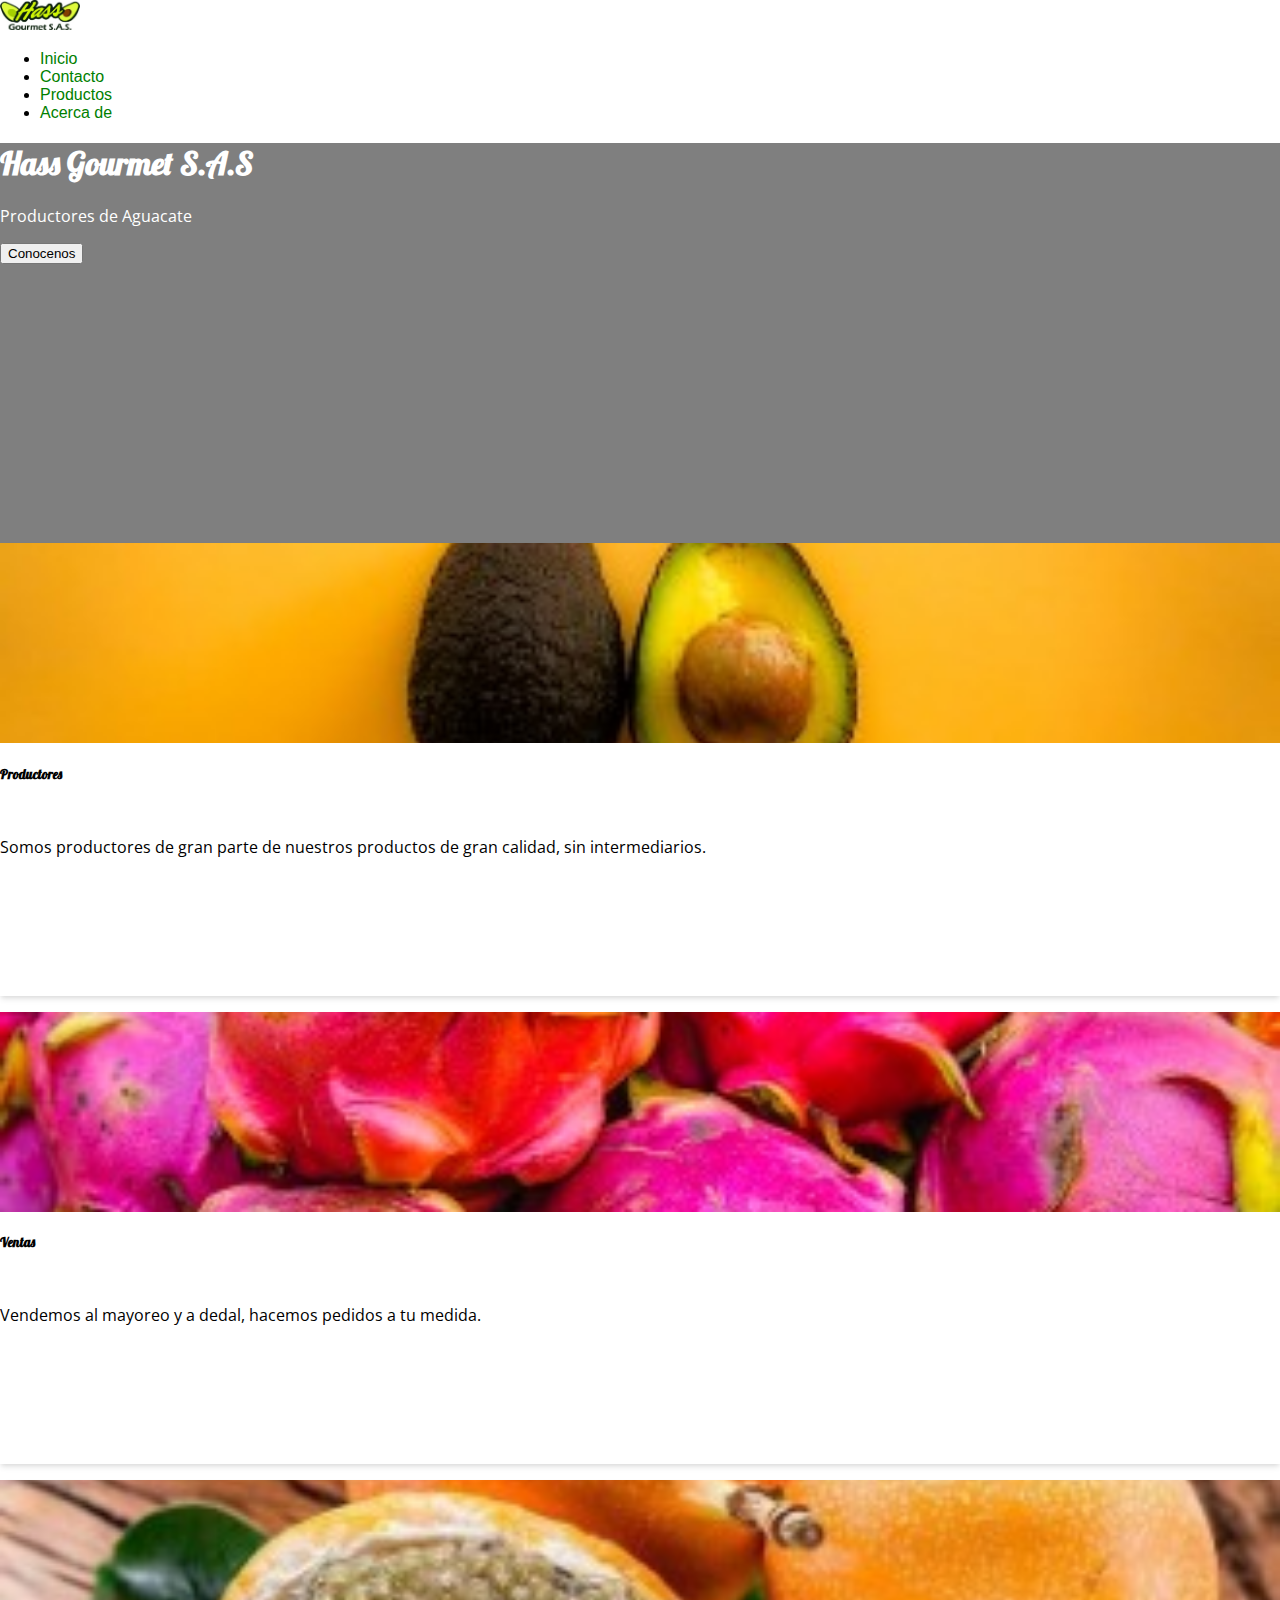
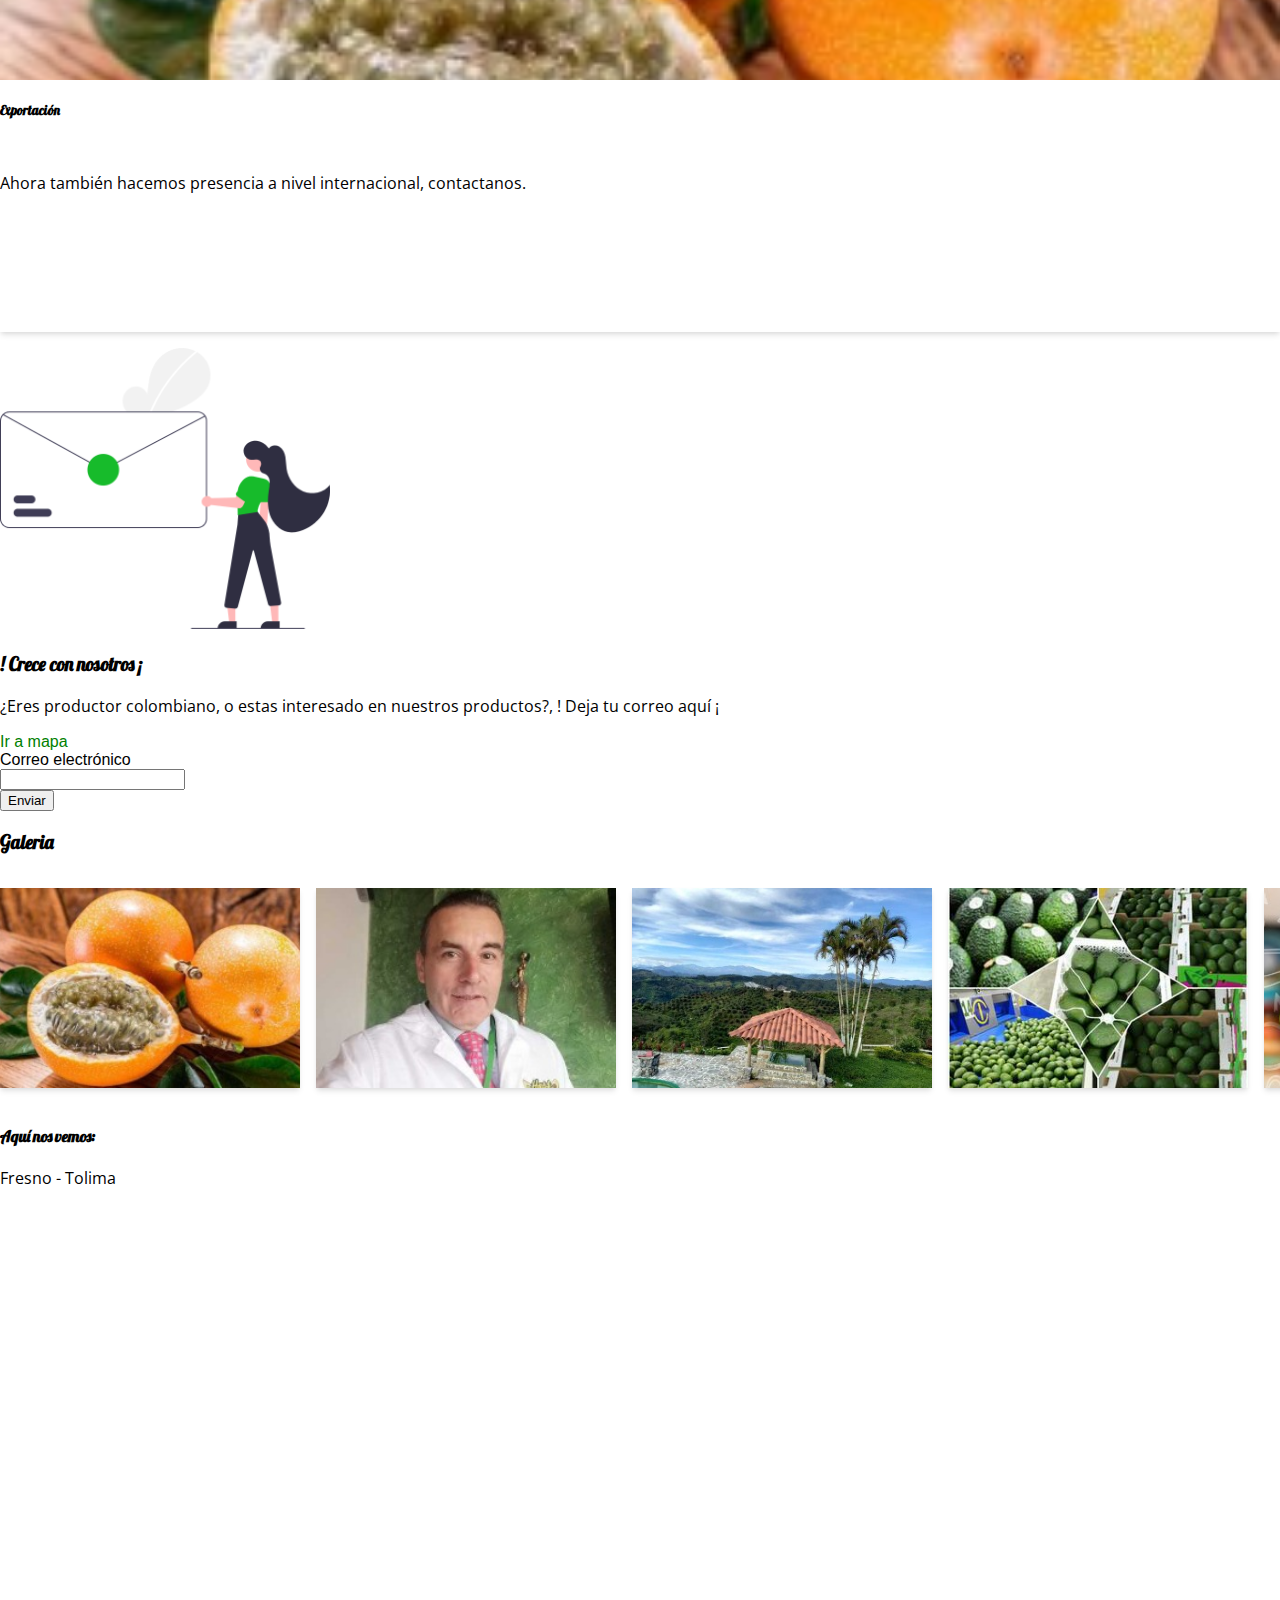
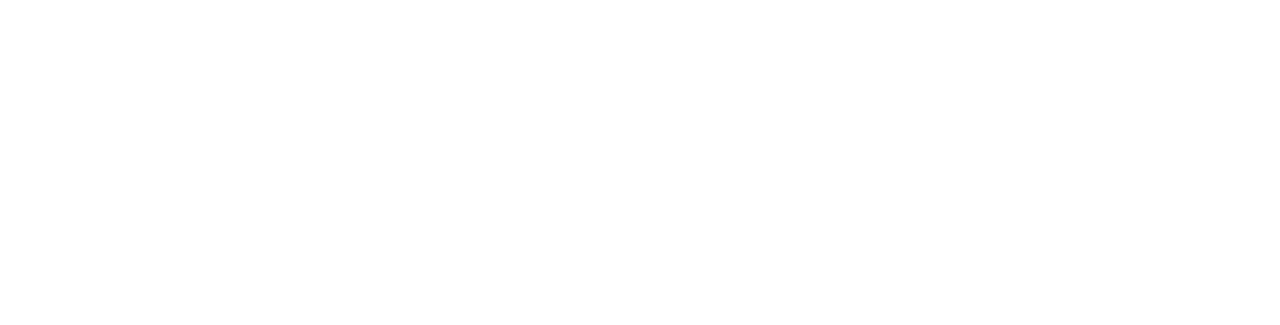
==== index.html @ 5925d5b2 "creo el proyecto" ====
<!DOCTYPE html>
<html lang="en">

<head>
  <meta charset="utf-8" />
  <meta http-equiv="X-UA-Compatible" content="IE=edge" />
  <meta name="viewport" content="width=device-width, initial-scale=1" />
  <link rel="shortcut icon"
    href="img/icono_aguacate.png" />
  <link href="https://cdn.jsdelivr.net/npm/bootstrap@5.0.0-beta1/dist/css/bootstrap.min.css" rel="stylesheet"
    integrity="sha384-giJF6kkoqNQ00vy+HMDP7azOuL0xtbfIcaT9wjKHr8RbDVddVHyTfAAsrekwKmP1" crossorigin="anonymous" />
  <link rel="stylesheet" href="css/style.css" />
  <link rel="preconnect" href="https://fonts.gstatic.com" />
  <link rel="preconnect" href="https://fonts.gstatic.com" />
  <link rel="preconnect" href="https://fonts.gstatic.com" />
  <link
    href="https://fonts.googleapis.com/css2?family=Libre+Baskerville:ital,wght@0,400;0,700;1,400&family=Lobster&family=Open+Sans&family=Source+Sans+Pro:ital,wght@0,200;0,300;0,400;0,600;1,200;1,300;1,400&display=swap"
    rel="stylesheet" />
  <title>HassGourmet</title>
</head>

<body>
  <header>
    <nav class="navbar navbar-expand-lg navbar-light bg-light">
      <a class="navbar-brand" href="#">
        <img
          src="img/logo_fondo_blanco.jpg"
          alt="" width="80" height="30" />
      </a>
      <ul class="nav">
        <li class="nav-item">
          <a class="nav-link active" aria-current="page" href="index.html">Inicio</a>
        </li>
        <li class="nav-item">
          <a class="nav-link" href="#">Contacto</a>
        </li>
        <li class="nav-item">
          <a class="nav-link" href="login.html">Productos</a>
        </li>
        <li class="nav-item">
          <a class="nav-link" href="acercade.html">Acerca de</a>
        </li>
      </ul>
    </nav>
    <div class="cover d-flex justify-content-center align-items-center flex-column">
      <h1>
        Hass Gourmet S.A.S
      </h1>
      <p>
        Productores de Aguacate
      </p>
      <button type="button" class="btn btn-success">
        Conocenos
      </button>
    </div>
  </header>
  <section>
    <div class="container mt-5 mb-5">
      <div class="row justify-content-center">
        <div class="col-12 cold-sm-6 col-md-4 col-lg-4 mt-2">
          <div class="card">
            <div class="cover cover-small" title="aguacate abierto a la mitad en fondo amarillo"
              style="background-image:url(img/aguacates_fondo_amarillo.jpg)">
            </div>
            <div class="card-body">
              <h5 class="card-title">Productores</h5>
              <p class="card-text">
                Somos productores de gran parte de nuestros productos de gran calidad, sin intermediarios.
              </p>

            </div>
          </div>
        </div>
        <div class="col-12 cold-sm-6 col-md-4 col-lg-4 mt-2">
          <div class="card">
            <div class="cover cover-small" title="pitahayas rosadas apiladas"
              style="background-image:url(img/pitahaya_roja.jpg)">
            </div>

            <div class="card-body">
              <h5 class="card-title">Ventas</h5>
              <p class="card-text">
                Vendemos al mayoreo y a dedal, hacemos pedidos a tu medida.
              </p>

            </div>
          </div>
        </div>
        <div class="col-12 cold-sm-6 col-md-4 col-lg-4 mt-2">
          <div class="card">
            <div class="cover cover-small" title="granadillas sobre mesa de madera"
              style="background-image:url(img/foto_granadillas.jpg)">
            </div>
            <div class="card-body">
              <h5 class="card-title">Exportación</h5>
              <p class="card-text">
                Ahora también hacemos presencia a nivel internacional, contactanos.
              </p>

            </div>
          </div>
        </div>
      </div>
    </div>
  </section>
  <section>
    <div class="container mt-5 mb-5">
      <div class="row">
        <div class="col-12 col-sm-6 col-lg-5" id="email-img">
          <img class="img-fluid rounded"
            src="img/icono_correo.png"
            alt="figura de un sobre" />
        </div>
        <div class="col-12 col-sm-6">
          <h3>
            ! Crece con nosotros ¡
          </h3>
          <p>
            ¿Eres productor colombiano, o estas interesado en nuestros
            productos?, ! Deja tu correo aquí ¡
          </p>
          <a class="fw-bold" href="#mapa">Ir a mapa</a>
        </div>
      </div>
      <form action="">
        <label for="email">Correo electrónico</label>
        <div class="d-flex">
          <div class="flex-fill mr-2">
            <input class="form-control" type="email" id="email" />
          </div>
          <button type="submit" class="btn btn-primary color-red">
            Enviar
          </button>
        </div>
      </form>
    </div>
  </section>
  <section>
    <!--TIRA DE PRODUCTOS-->
    <div class="container mt-5 mb-5" id="productos">
      <h3 class="justify-content-center">Galeria</h3>
      <div class="product-stripe">
        <div class="stripe-container">
          <div class="card">
            <div class="cover cover-small" title="granadillas sobre mesa de madera"
              style="background-image:url(img/foto_granadillas.jpg)">
            </div>
          </div>
          <div class="card">
            <div class="cover cover-small" title="granadillas sobre mesa de madera"
              style="background-image:url(img/foto_miguel_alarcon.jpg)">
            </div>
          </div>
          <div class="card">
            <div class="cover cover-small" title="granadillas sobre mesa de madera"
              style="background-image:url(img/fotos_finca.jpg)">
            </div>
          </div>
          <div class="card">
            <div class="cover cover-small" title="granadillas sobre mesa de madera"
              style="background-image:url(img/fotos_productos.jpg)">
            </div>
          </div>
          <div class="card">
            <div class="cover cover-small" title="granadillas sobre mesa de madera"
              style="background-image:url(img/helado_aguacate.jpg)">
            </div>
          </div>
          <div class="card">
            <div class="cover cover-small" title="granadillas sobre mesa de madera"
              style="background-image:url(img/foto_miguel_alarcon.jpg)">
            </div>
          </div>
          <div class="card">
            <div class="cover cover-small" title="granadillas sobre mesa de madera"
              style="background-image:url(img/foto_miguel_viajando.jpg)">
            </div>
          </div>
          <div class="card">
            <div class="cover cover-small" title="granadillas sobre mesa de madera"
              style="background-image:url(img/personas_en_finca.jpg)">
            </div>
          </div>
          <div class="card">
            <div class="cover cover-small" title="granadillas sobre mesa de madera"
              style="background-image:url(img/fotos_finca.jpg)">
            </div>
          </div>
        </div>
      </div>
    </div>
  </section>
  <section>
    <div class="container mt-5 mb-5 text-center" id="mapa">
      <h4>Aquí nos vemos:</h4>
      <p>
        Fresno - Tolima
      </p>
      <div class="responsive-iframe">
        <iframe
          src="https://www.google.com/maps/embed?pb=!1m18!1m12!1m3!1d619.6321905099321!2d-75.06389524590672!3d5.176777895631312!2m3!1f292.8750000000006!2f29.981525219982768!3f0!3m2!1i1024!2i768!4f35!3m3!1m2!1s0x8e4749c432263b7b%3A0x74807f0297633ee5!2shass%20gourmet!5e1!3m2!1ses-419!2sco!4v1608690269415!5m2!1ses-419!2sco"
          width="600" height="450" frameborder="0" style="border:0;" allowfullscreen="" aria-hidden="false"
          tabindex="0"></iframe>

      </div>
    </div>
  </section>
  <script src="https://cdn.jsdelivr.net/npm/bootstrap@5.0.0-beta1/dist/js/bootstrap.bundle.min.js"
    integrity="sha384-ygbV9kiqUc6oa4msXn9868pTtWMgiQaeYH7/t7LECLbyPA2x65Kgf80OJFdroafW"
    crossorigin="anonymous"></script>
</body>

</html>
---- css/style.css ----
/* CSS files add styling rules to your content */

body {
    font-family: "Noto Sans", sans-serif;
    margin: 0rem;
  }
  
  h1,
  h2,
  h3,
  h4,
  h5 {
    font-family: "Lobster", cursive;
  }
  
  p {
    font-family: "Open Sans", sans-serif;
  }
  
  .cover {
    height: 400px;
    background-image: url(https://cdn.glitch.com/a5df6fe8-b520-4597-abd5-df530f9039bd%2Fbg-aguacate.jpg?v=1608612145531);
    color: white;
    background-size: cover;
    background-position: center;
    background-color: rgba(0, 0, 0, 0.5);
    background-blend-mode: darken;
  }
  
  .card {
    border: 0 !important;
    box-shadow:0 4px 6px -1px rgba(0, 0, 0, 0.1), 0 2px 4px -1px rgba(0, 0, 0, 0.06);
  }
  
  .cover-small {
    height: 200px;
    background-blend-mode: normal;
  }
  
  .card-title {
    min-height: 3rem;
  }
  
  .card-text {
    min-height: 10rem;
  }
  
  #email-img {
    overflow: hidden;
    position: center;
  }
  
  a {
    text-decoration: none;
    color:green;
  }
  
  .product-stripe{
    overflow-x: scroll;
    padding-top: 1rem;
    padding-bottom: 1rem;
  }

  .stripe-container{
    display: flex;

  }

  .stripe-container .card{
    width: 300px;
    flex-shrink: 0;
    margin-right: 1rem;
  }

  .responsive-iframe{
    position: relative;
    padding-top: 56.26%;
  }
  .responsive-iframe iframe{
    position: absolute;
    top: 0;
    left: 0;
    width: 100%;
    height: 100%;
  }
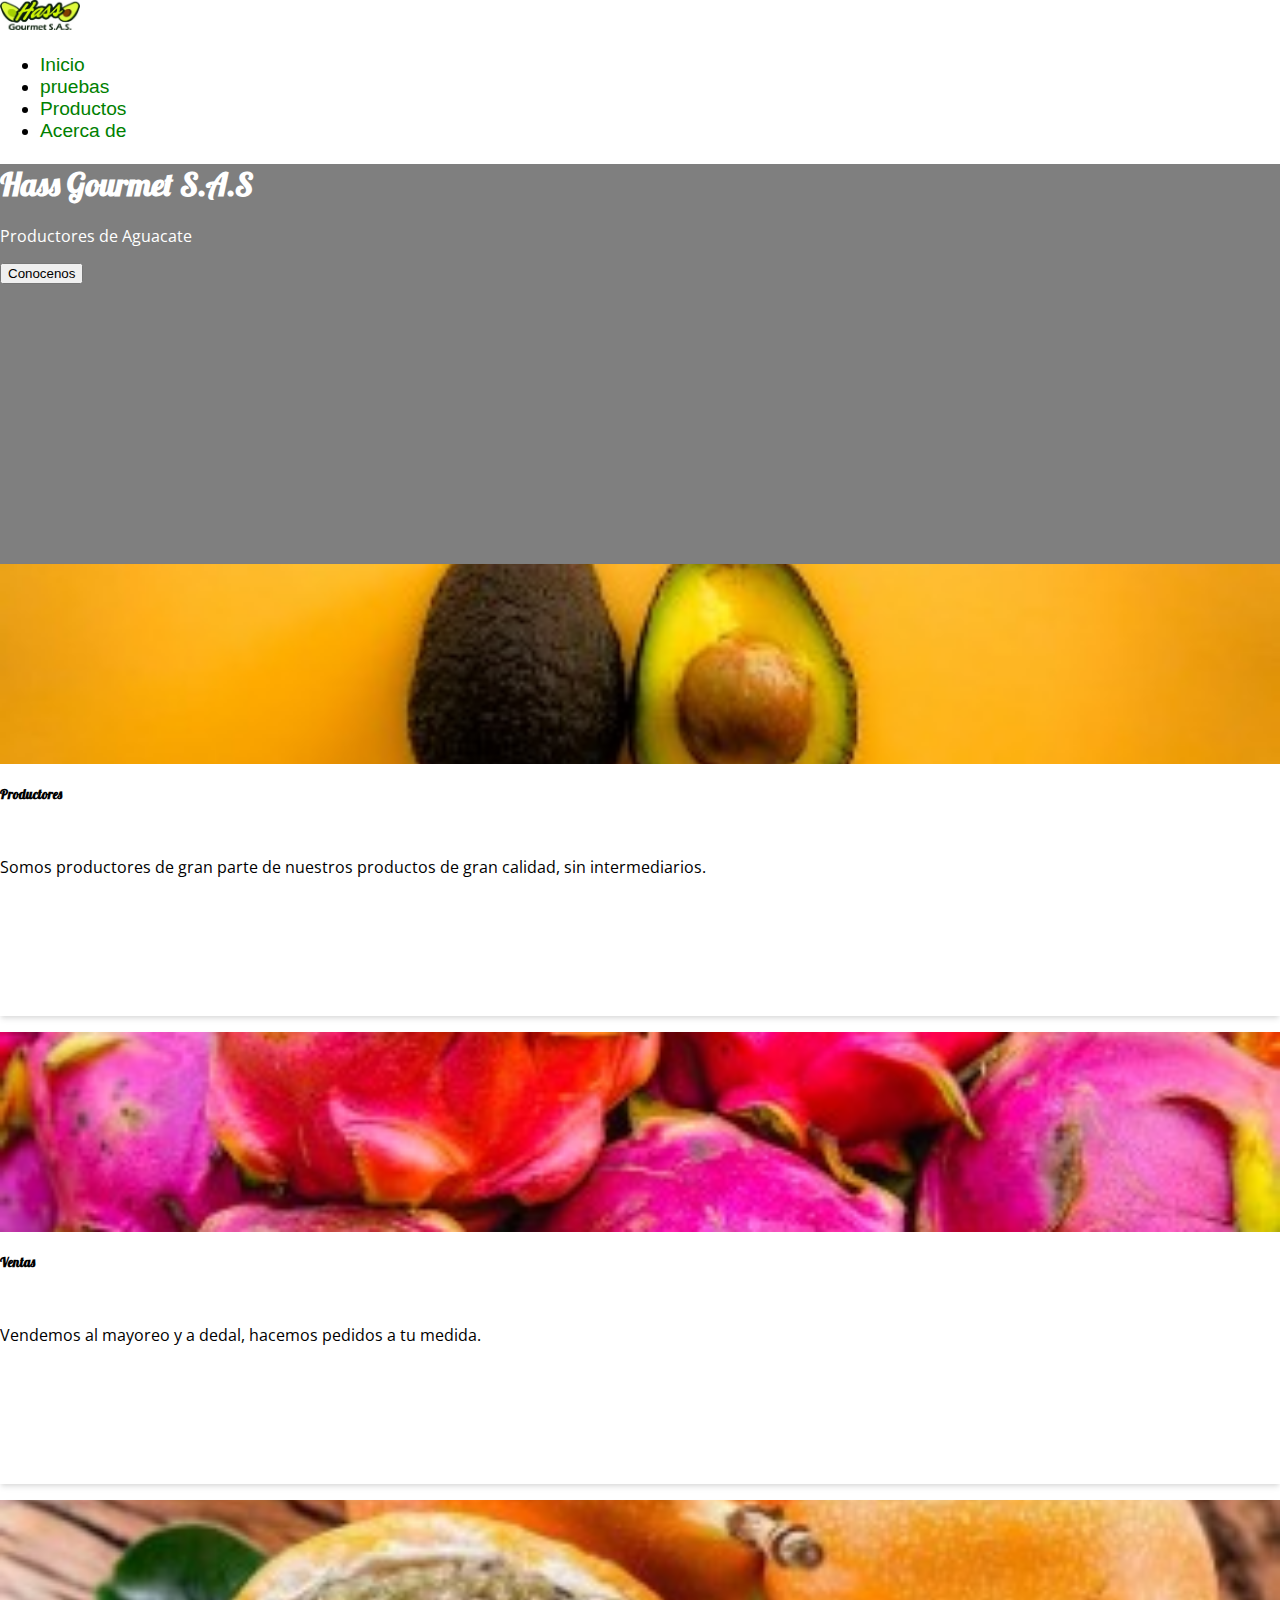
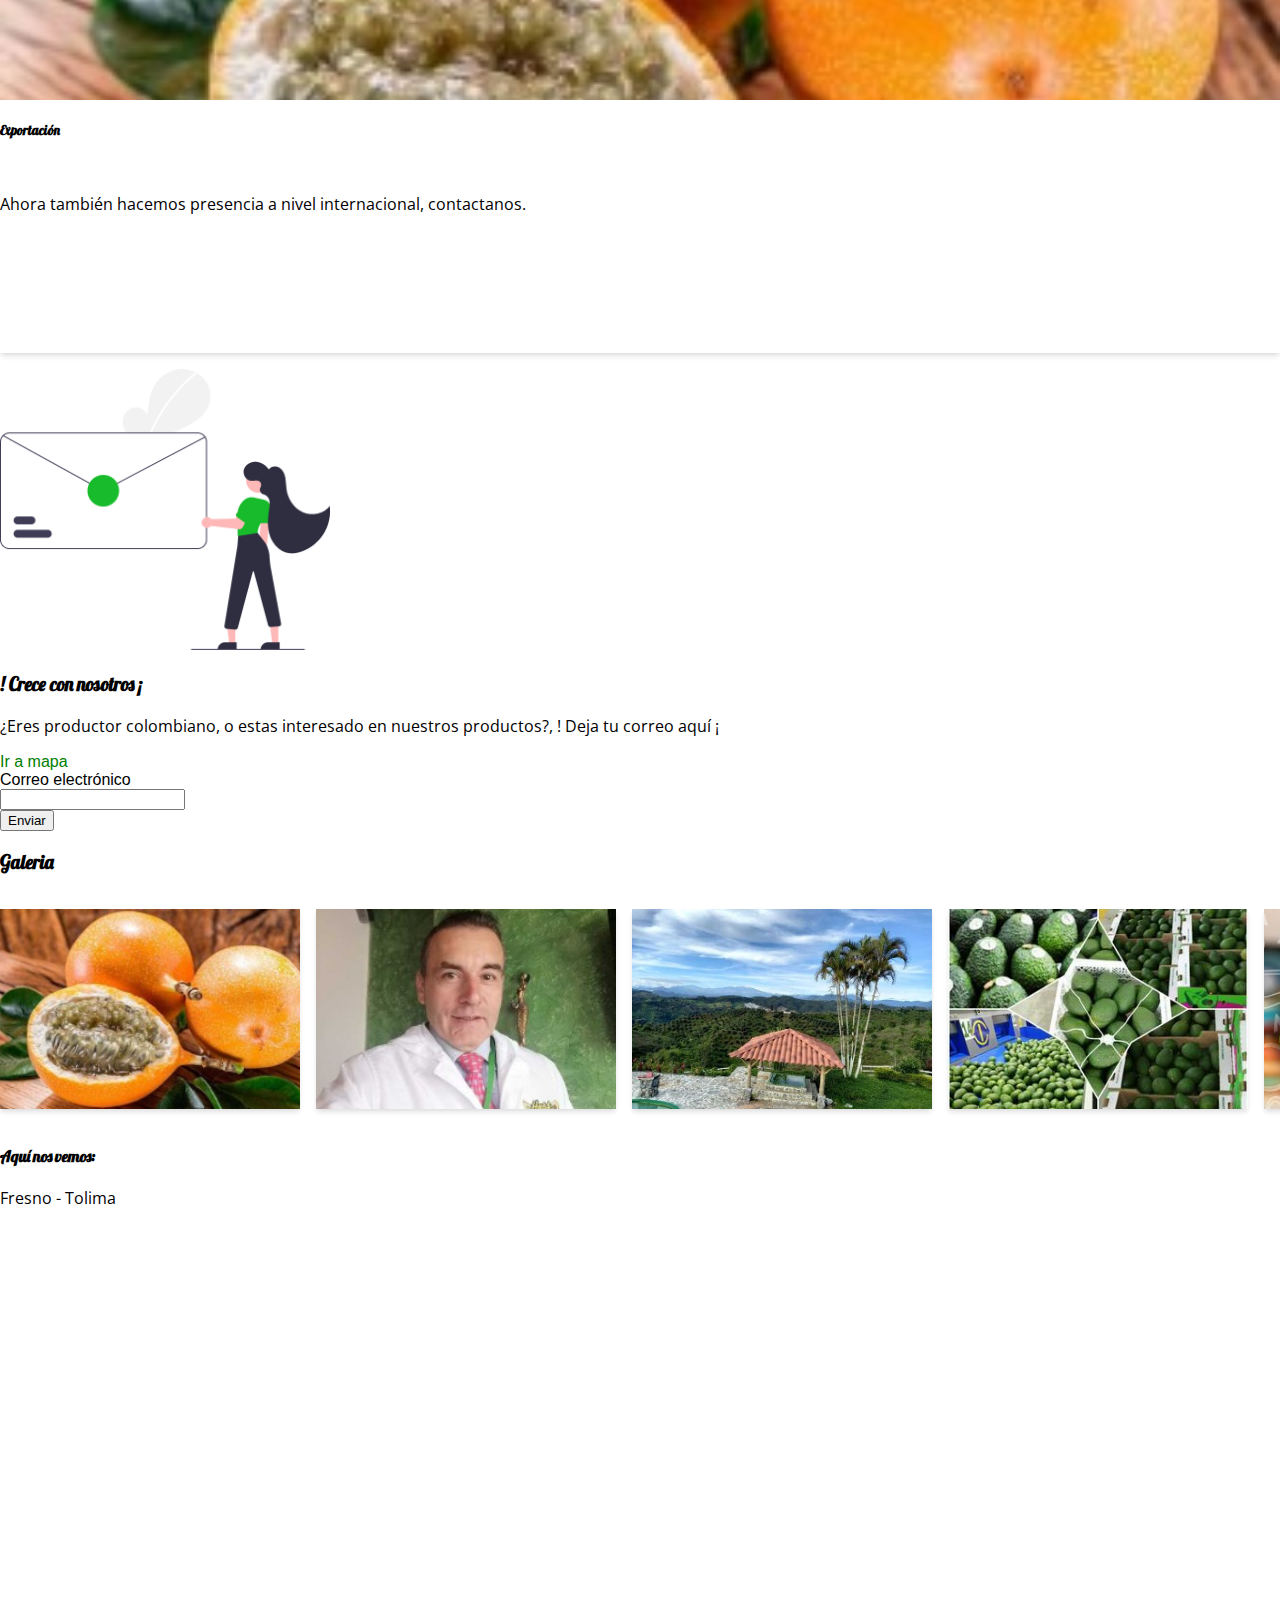
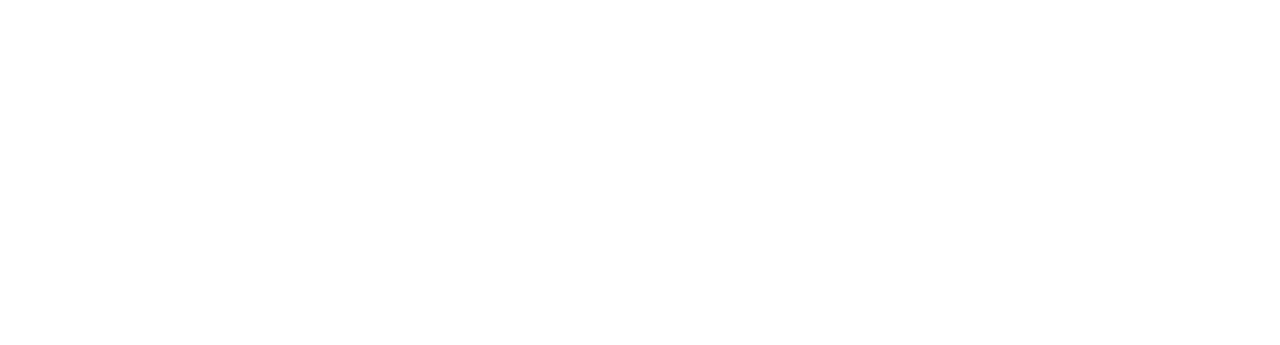
==== commit 1ecf134b: "agregoNuevoNav" ====
--- a/index.html
+++ b/index.html
@@ -32,7 +32,7 @@
           <a class="nav-link active" aria-current="page" href="index.html">Inicio</a>
         </li>
         <li class="nav-item">
-          <a class="nav-link" href="#">Contacto</a>
+          <a class="nav-link" href="pruebas.html">pruebas</a>
         </li>
         <li class="nav-item">
           <a class="nav-link" href="login.html">Productos</a>
--- a/css/style.css
+++ b/css/style.css
@@ -1,4 +1,8 @@
 /* CSS files add styling rules to your content */
+.navegador
+{
+  padding: auto;
+}
 
 body {
     font-family: "Noto Sans", sans-serif;
@@ -82,4 +86,27 @@
     left: 0;
     width: 100%;
     height: 100%;
-  }+  }
+
+  .boton-nav{
+    width: auto;
+    text-align: center;
+  }
+ .text-button-login:hover{
+   color: white;
+ }
+
+ .div-buttons .btn:hover
+ {
+    color: white !important;
+ }
+
+ .contenido{
+   padding-top: 20px;
+   text-align: center;
+   font-size: auto;
+ }
+
+ .navbar{
+  font-size: 120%;
+ }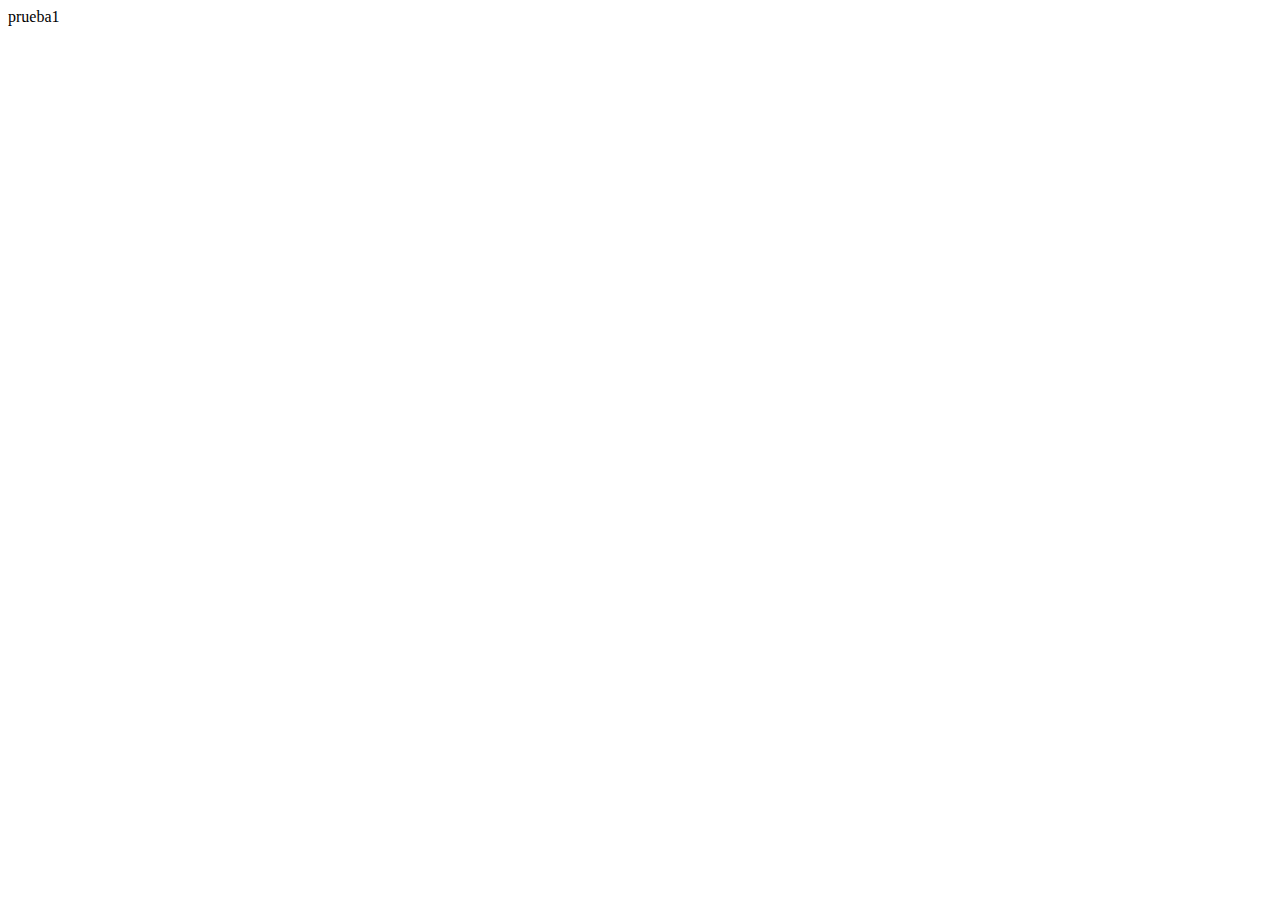
==== commit 0993fa9d: "add index.html" ====
--- a/index.html
+++ b/index.html
@@ -1,213 +1,11 @@
-<!DOCTYPE html>
 <html lang="en">
-
 <head>
-  <meta charset="utf-8" />
-  <meta http-equiv="X-UA-Compatible" content="IE=edge" />
-  <meta name="viewport" content="width=device-width, initial-scale=1" />
-  <link rel="shortcut icon"
-    href="img/icono_aguacate.png" />
-  <link href="https://cdn.jsdelivr.net/npm/bootstrap@5.0.0-beta1/dist/css/bootstrap.min.css" rel="stylesheet"
-    integrity="sha384-giJF6kkoqNQ00vy+HMDP7azOuL0xtbfIcaT9wjKHr8RbDVddVHyTfAAsrekwKmP1" crossorigin="anonymous" />
-  <link rel="stylesheet" href="css/style.css" />
-  <link rel="preconnect" href="https://fonts.gstatic.com" />
-  <link rel="preconnect" href="https://fonts.gstatic.com" />
-  <link rel="preconnect" href="https://fonts.gstatic.com" />
-  <link
-    href="https://fonts.googleapis.com/css2?family=Libre+Baskerville:ital,wght@0,400;0,700;1,400&family=Lobster&family=Open+Sans&family=Source+Sans+Pro:ital,wght@0,200;0,300;0,400;0,600;1,200;1,300;1,400&display=swap"
-    rel="stylesheet" />
-  <title>HassGourmet</title>
+    <meta charset="UTF-8">
+    <meta http-equiv="X-UA-Compatible" content="IE=edge">
+    <meta name="viewport" content="width=device-width, initial-scale=1.0">
+    <title>Document</title>
 </head>
-
 <body>
-  <header>
-    <nav class="navbar navbar-expand-lg navbar-light bg-light">
-      <a class="navbar-brand" href="#">
-        <img
-          src="img/logo_fondo_blanco.jpg"
-          alt="" width="80" height="30" />
-      </a>
-      <ul class="nav">
-        <li class="nav-item">
-          <a class="nav-link active" aria-current="page" href="index.html">Inicio</a>
-        </li>
-        <li class="nav-item">
-          <a class="nav-link" href="pruebas.html">pruebas</a>
-        </li>
-        <li class="nav-item">
-          <a class="nav-link" href="login.html">Productos</a>
-        </li>
-        <li class="nav-item">
-          <a class="nav-link" href="acercade.html">Acerca de</a>
-        </li>
-      </ul>
-    </nav>
-    <div class="cover d-flex justify-content-center align-items-center flex-column">
-      <h1>
-        Hass Gourmet S.A.S
-      </h1>
-      <p>
-        Productores de Aguacate
-      </p>
-      <button type="button" class="btn btn-success">
-        Conocenos
-      </button>
-    </div>
-  </header>
-  <section>
-    <div class="container mt-5 mb-5">
-      <div class="row justify-content-center">
-        <div class="col-12 cold-sm-6 col-md-4 col-lg-4 mt-2">
-          <div class="card">
-            <div class="cover cover-small" title="aguacate abierto a la mitad en fondo amarillo"
-              style="background-image:url(img/aguacates_fondo_amarillo.jpg)">
-            </div>
-            <div class="card-body">
-              <h5 class="card-title">Productores</h5>
-              <p class="card-text">
-                Somos productores de gran parte de nuestros productos de gran calidad, sin intermediarios.
-              </p>
-
-            </div>
-          </div>
-        </div>
-        <div class="col-12 cold-sm-6 col-md-4 col-lg-4 mt-2">
-          <div class="card">
-            <div class="cover cover-small" title="pitahayas rosadas apiladas"
-              style="background-image:url(img/pitahaya_roja.jpg)">
-            </div>
-
-            <div class="card-body">
-              <h5 class="card-title">Ventas</h5>
-              <p class="card-text">
-                Vendemos al mayoreo y a dedal, hacemos pedidos a tu medida.
-              </p>
-
-            </div>
-          </div>
-        </div>
-        <div class="col-12 cold-sm-6 col-md-4 col-lg-4 mt-2">
-          <div class="card">
-            <div class="cover cover-small" title="granadillas sobre mesa de madera"
-              style="background-image:url(img/foto_granadillas.jpg)">
-            </div>
-            <div class="card-body">
-              <h5 class="card-title">Exportación</h5>
-              <p class="card-text">
-                Ahora también hacemos presencia a nivel internacional, contactanos.
-              </p>
-
-            </div>
-          </div>
-        </div>
-      </div>
-    </div>
-  </section>
-  <section>
-    <div class="container mt-5 mb-5">
-      <div class="row">
-        <div class="col-12 col-sm-6 col-lg-5" id="email-img">
-          <img class="img-fluid rounded"
-            src="img/icono_correo.png"
-            alt="figura de un sobre" />
-        </div>
-        <div class="col-12 col-sm-6">
-          <h3>
-            ! Crece con nosotros ¡
-          </h3>
-          <p>
-            ¿Eres productor colombiano, o estas interesado en nuestros
-            productos?, ! Deja tu correo aquí ¡
-          </p>
-          <a class="fw-bold" href="#mapa">Ir a mapa</a>
-        </div>
-      </div>
-      <form action="">
-        <label for="email">Correo electrónico</label>
-        <div class="d-flex">
-          <div class="flex-fill mr-2">
-            <input class="form-control" type="email" id="email" />
-          </div>
-          <button type="submit" class="btn btn-primary color-red">
-            Enviar
-          </button>
-        </div>
-      </form>
-    </div>
-  </section>
-  <section>
-    <!--TIRA DE PRODUCTOS-->
-    <div class="container mt-5 mb-5" id="productos">
-      <h3 class="justify-content-center">Galeria</h3>
-      <div class="product-stripe">
-        <div class="stripe-container">
-          <div class="card">
-            <div class="cover cover-small" title="granadillas sobre mesa de madera"
-              style="background-image:url(img/foto_granadillas.jpg)">
-            </div>
-          </div>
-          <div class="card">
-            <div class="cover cover-small" title="granadillas sobre mesa de madera"
-              style="background-image:url(img/foto_miguel_alarcon.jpg)">
-            </div>
-          </div>
-          <div class="card">
-            <div class="cover cover-small" title="granadillas sobre mesa de madera"
-              style="background-image:url(img/fotos_finca.jpg)">
-            </div>
-          </div>
-          <div class="card">
-            <div class="cover cover-small" title="granadillas sobre mesa de madera"
-              style="background-image:url(img/fotos_productos.jpg)">
-            </div>
-          </div>
-          <div class="card">
-            <div class="cover cover-small" title="granadillas sobre mesa de madera"
-              style="background-image:url(img/helado_aguacate.jpg)">
-            </div>
-          </div>
-          <div class="card">
-            <div class="cover cover-small" title="granadillas sobre mesa de madera"
-              style="background-image:url(img/foto_miguel_alarcon.jpg)">
-            </div>
-          </div>
-          <div class="card">
-            <div class="cover cover-small" title="granadillas sobre mesa de madera"
-              style="background-image:url(img/foto_miguel_viajando.jpg)">
-            </div>
-          </div>
-          <div class="card">
-            <div class="cover cover-small" title="granadillas sobre mesa de madera"
-              style="background-image:url(img/personas_en_finca.jpg)">
-            </div>
-          </div>
-          <div class="card">
-            <div class="cover cover-small" title="granadillas sobre mesa de madera"
-              style="background-image:url(img/fotos_finca.jpg)">
-            </div>
-          </div>
-        </div>
-      </div>
-    </div>
-  </section>
-  <section>
-    <div class="container mt-5 mb-5 text-center" id="mapa">
-      <h4>Aquí nos vemos:</h4>
-      <p>
-        Fresno - Tolima
-      </p>
-      <div class="responsive-iframe">
-        <iframe
-          src="https://www.google.com/maps/embed?pb=!1m18!1m12!1m3!1d619.6321905099321!2d-75.06389524590672!3d5.176777895631312!2m3!1f292.8750000000006!2f29.981525219982768!3f0!3m2!1i1024!2i768!4f35!3m3!1m2!1s0x8e4749c432263b7b%3A0x74807f0297633ee5!2shass%20gourmet!5e1!3m2!1ses-419!2sco!4v1608690269415!5m2!1ses-419!2sco"
-          width="600" height="450" frameborder="0" style="border:0;" allowfullscreen="" aria-hidden="false"
-          tabindex="0"></iframe>
-
-      </div>
-    </div>
-  </section>
-  <script src="https://cdn.jsdelivr.net/npm/bootstrap@5.0.0-beta1/dist/js/bootstrap.bundle.min.js"
-    integrity="sha384-ygbV9kiqUc6oa4msXn9868pTtWMgiQaeYH7/t7LECLbyPA2x65Kgf80OJFdroafW"
-    crossorigin="anonymous"></script>
+    <p>prueba1</p>
 </body>
-
 </html>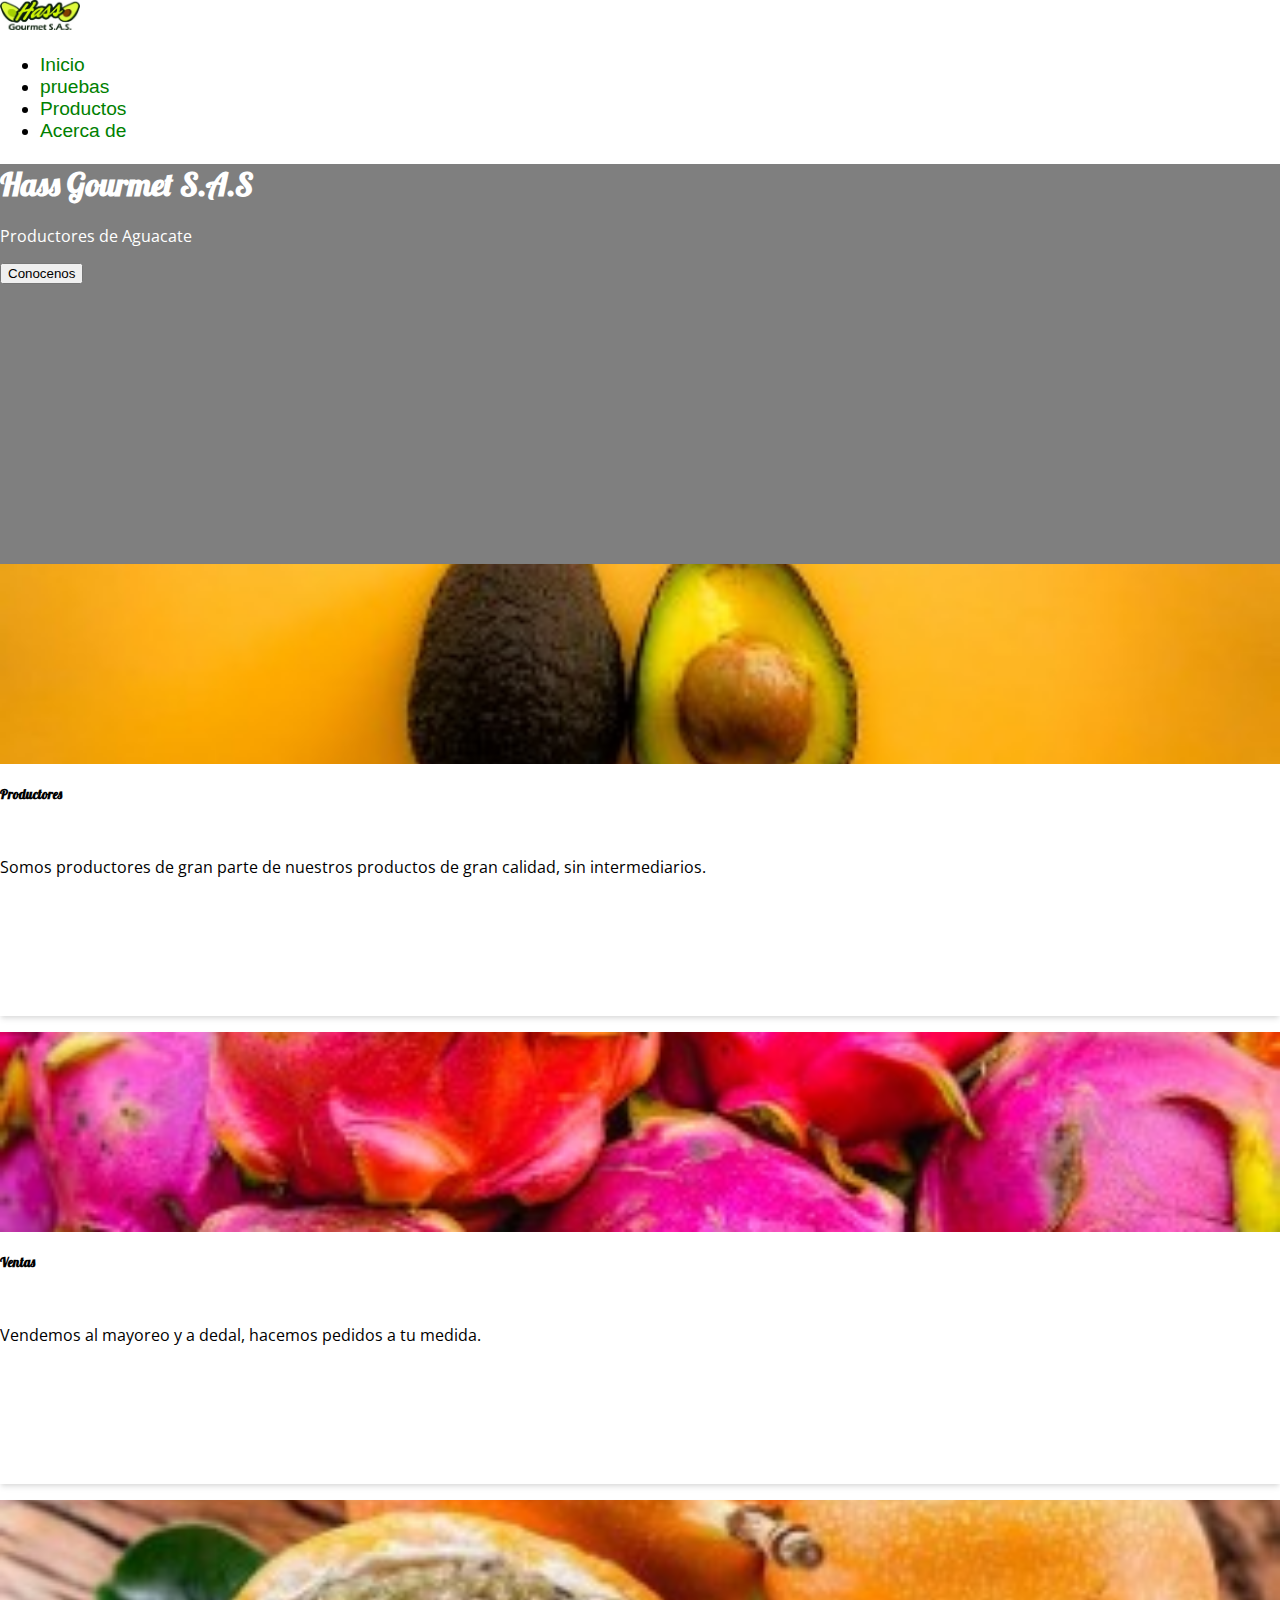
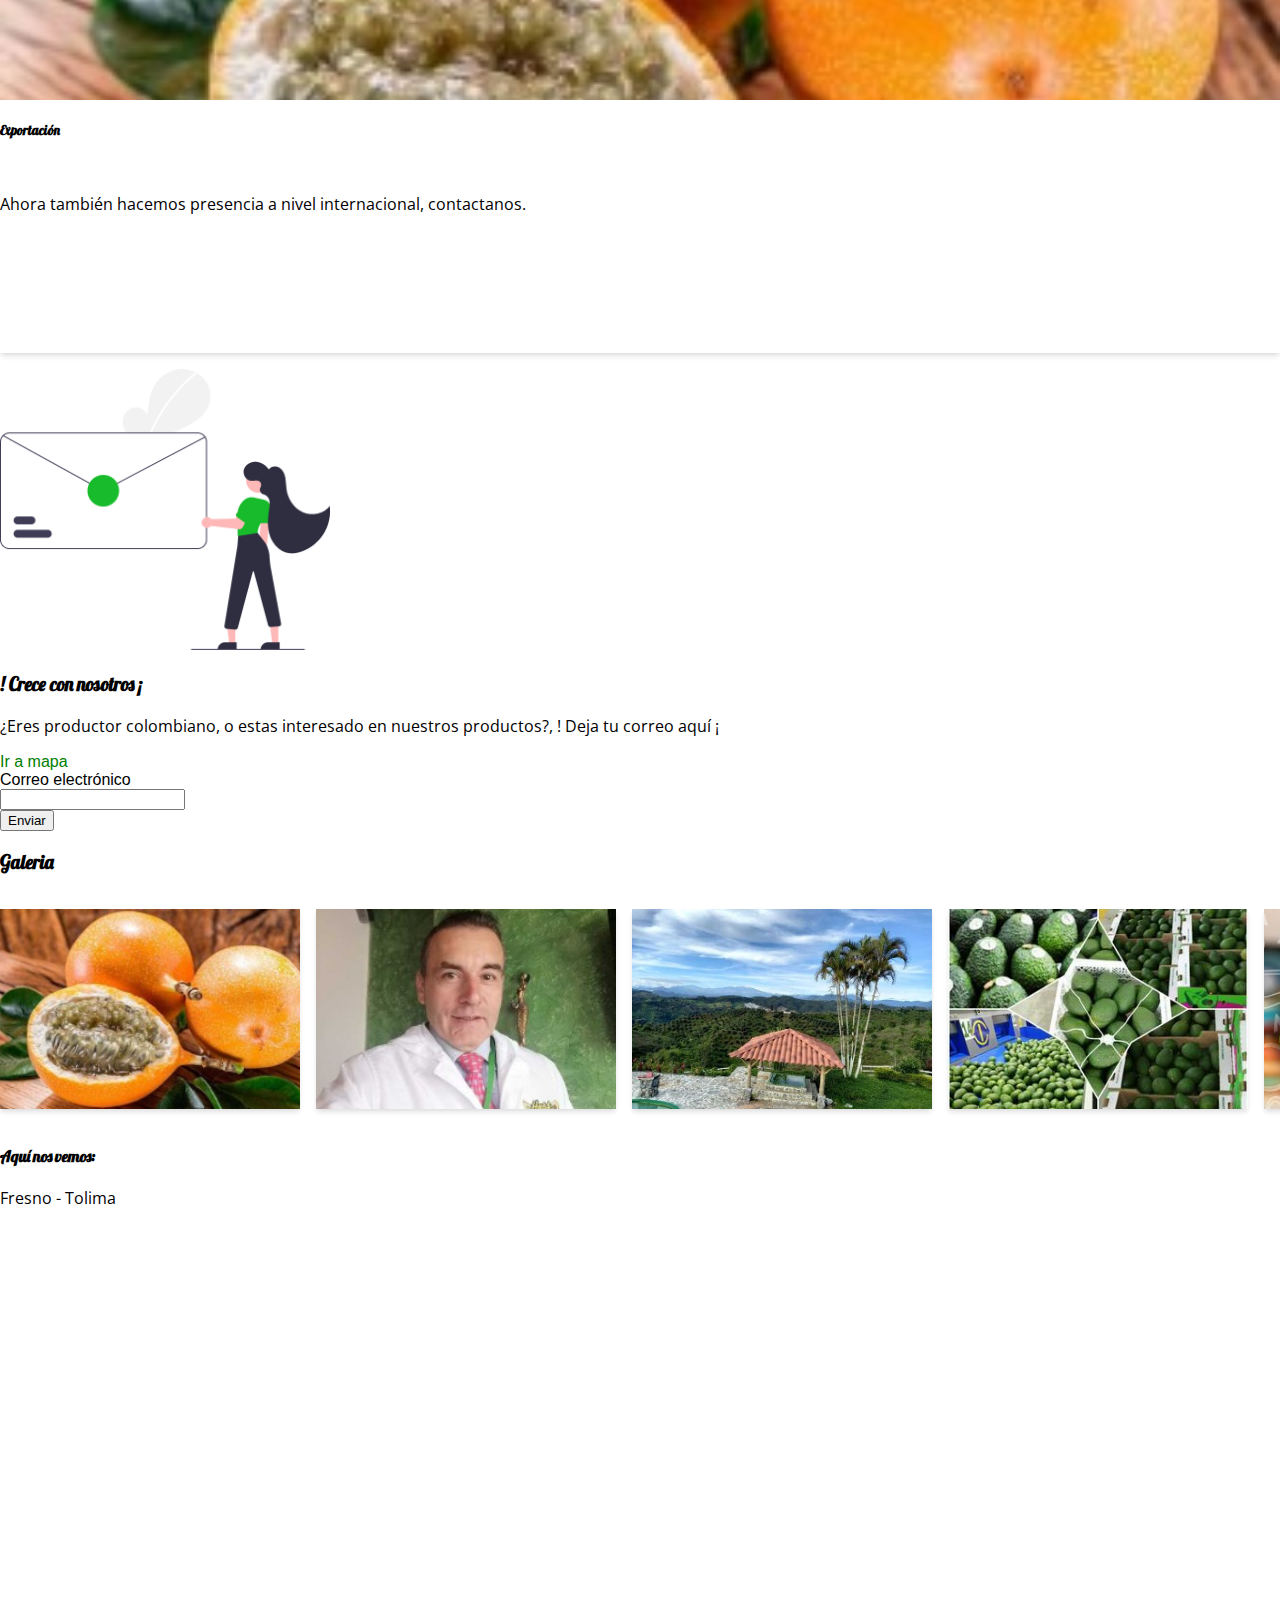
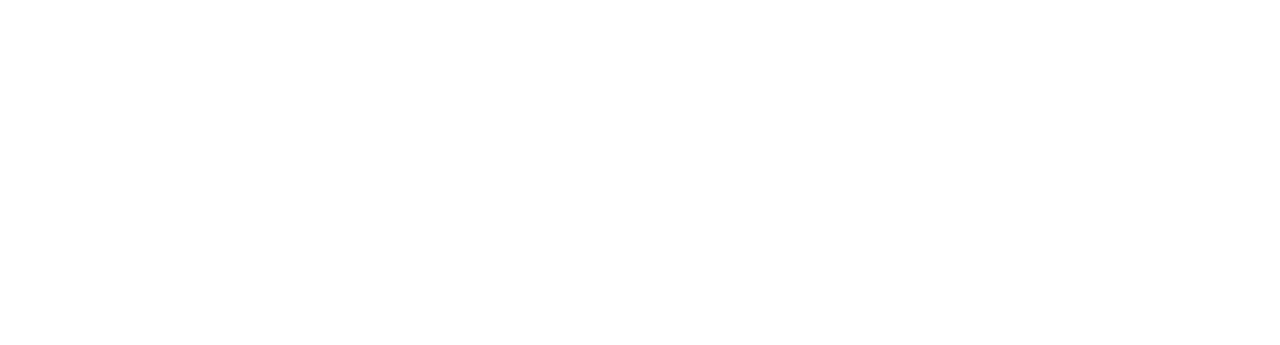
==== commit c71dfb4a: "cloneDocuments" ====
--- a/index.html
+++ b/index.html
@@ -1,11 +1,211 @@
+<!DOCTYPE html>
 <html lang="en">
+
 <head>
-    <meta charset="UTF-8">
-    <meta http-equiv="X-UA-Compatible" content="IE=edge">
-    <meta name="viewport" content="width=device-width, initial-scale=1.0">
-    <title>Document</title>
+  <meta charset="utf-8" />
+  <meta http-equiv="X-UA-Compatible" content="IE=edge" />
+  <meta name="viewport" content="width=device-width, initial-scale=1" />
+  <link rel="shortcut icon"
+    href="img/icono_aguacate.png" />
+  <link href="https://cdn.jsdelivr.net/npm/bootstrap@5.0.0-beta1/dist/css/bootstrap.min.css" rel="stylesheet"
+    integrity="sha384-giJF6kkoqNQ00vy+HMDP7azOuL0xtbfIcaT9wjKHr8RbDVddVHyTfAAsrekwKmP1" crossorigin="anonymous" />
+  <link rel="stylesheet" href="css/style.css" />
+  <link rel="preconnect" href="https://fonts.gstatic.com" />
+  <link
+    href="https://fonts.googleapis.com/css2?family=Libre+Baskerville:ital,wght@0,400;0,700;1,400&family=Lobster&family=Open+Sans&family=Source+Sans+Pro:ital,wght@0,200;0,300;0,400;0,600;1,200;1,300;1,400&display=swap"
+    rel="stylesheet" />
+  <title>HassGourmet</title>
 </head>
+
 <body>
-    <p>prueba1</p>
+  <header>
+    <nav class="navbar navbar-expand-lg navbar-light bg-light">
+      <a class="navbar-brand" href="#">
+        <img
+          src="img/logo_fondo_blanco.jpg"
+          alt="" width="80" height="30" />
+      </a>
+      <ul class="nav">
+        <li class="nav-item">
+          <a class="nav-link active" aria-current="page" href="index.html">Inicio</a>
+        </li>
+        <li class="nav-item">
+          <a class="nav-link" href="pruebas.html">pruebas</a>
+        </li>
+        <li class="nav-item">
+          <a class="nav-link" href="login.html">Productos</a>
+        </li>
+        <li class="nav-item">
+          <a class="nav-link" href="acercade.html">Acerca de</a>
+        </li>
+      </ul>
+    </nav>
+    <div class="cover d-flex justify-content-center align-items-center flex-column">
+      <h1>
+        Hass Gourmet S.A.S
+      </h1>
+      <p>
+        Productores de Aguacate
+      </p>
+      <button type="button" class="btn btn-success">
+        Conocenos
+      </button>
+    </div>
+  </header>
+  <section>
+    <div class="container mt-5 mb-5">
+      <div class="row justify-content-center">
+        <div class="col-12 cold-sm-6 col-md-4 col-lg-4 mt-2">
+          <div class="card">
+            <div class="cover cover-small" title="aguacate abierto a la mitad en fondo amarillo"
+              style="background-image:url(img/aguacates_fondo_amarillo.jpg)">
+            </div>
+            <div class="card-body">
+              <h5 class="card-title">Productores</h5>
+              <p class="card-text">
+                Somos productores de gran parte de nuestros productos de gran calidad, sin intermediarios.
+              </p>
+
+            </div>
+          </div>
+        </div>
+        <div class="col-12 cold-sm-6 col-md-4 col-lg-4 mt-2">
+          <div class="card">
+            <div class="cover cover-small" title="pitahayas rosadas apiladas"
+              style="background-image:url(img/pitahaya_roja.jpg)">
+            </div>
+
+            <div class="card-body">
+              <h5 class="card-title">Ventas</h5>
+              <p class="card-text">
+                Vendemos al mayoreo y a dedal, hacemos pedidos a tu medida.
+              </p>
+
+            </div>
+          </div>
+        </div>
+        <div class="col-12 cold-sm-6 col-md-4 col-lg-4 mt-2">
+          <div class="card">
+            <div class="cover cover-small" title="granadillas sobre mesa de madera"
+              style="background-image:url(img/foto_granadillas.jpg)">
+            </div>
+            <div class="card-body">
+              <h5 class="card-title">Exportación</h5>
+              <p class="card-text">
+                Ahora también hacemos presencia a nivel internacional, contactanos.
+              </p>
+
+            </div>
+          </div>
+        </div>
+      </div>
+    </div>
+  </section>
+  <section>
+    <div class="container mt-5 mb-5">
+      <div class="row">
+        <div class="col-12 col-sm-6 col-lg-5" id="email-img">
+          <img class="img-fluid rounded"
+            src="img/icono_correo.png"
+            alt="figura de un sobre" />
+        </div>
+        <div class="col-12 col-sm-6">
+          <h3>
+            ! Crece con nosotros ¡
+          </h3>
+          <p>
+            ¿Eres productor colombiano, o estas interesado en nuestros
+            productos?, ! Deja tu correo aquí ¡
+          </p>
+          <a class="fw-bold" href="#mapa">Ir a mapa</a>
+        </div>
+      </div>
+      <form action="">
+        <label for="email">Correo electrónico</label>
+        <div class="d-flex">
+          <div class="flex-fill mr-2">
+            <input class="form-control" type="email" id="email" />
+          </div>
+          <button type="submit" class="btn btn-primary color-red">
+            Enviar
+          </button>
+        </div>
+      </form>
+    </div>
+  </section>
+  <section>
+    <!--TIRA DE PRODUCTOS-->
+    <div class="container mt-5 mb-5" id="productos">
+      <h3 class="justify-content-center">Galeria</h3>
+      <div class="product-stripe">
+        <div class="stripe-container">
+          <div class="card">
+            <div class="cover cover-small" title="granadillas sobre mesa de madera"
+              style="background-image:url(img/foto_granadillas.jpg)">
+            </div>
+          </div>
+          <div class="card">
+            <div class="cover cover-small" title="granadillas sobre mesa de madera"
+              style="background-image:url(img/foto_miguel_alarcon.jpg)">
+            </div>
+          </div>
+          <div class="card">
+            <div class="cover cover-small" title="granadillas sobre mesa de madera"
+              style="background-image:url(img/fotos_finca.jpg)">
+            </div>
+          </div>
+          <div class="card">
+            <div class="cover cover-small" title="granadillas sobre mesa de madera"
+              style="background-image:url(img/fotos_productos.jpg)">
+            </div>
+          </div>
+          <div class="card">
+            <div class="cover cover-small" title="granadillas sobre mesa de madera"
+              style="background-image:url(img/helado_aguacate.jpg)">
+            </div>
+          </div>
+          <div class="card">
+            <div class="cover cover-small" title="granadillas sobre mesa de madera"
+              style="background-image:url(img/foto_miguel_alarcon.jpg)">
+            </div>
+          </div>
+          <div class="card">
+            <div class="cover cover-small" title="granadillas sobre mesa de madera"
+              style="background-image:url(img/foto_miguel_viajando.jpg)">
+            </div>
+          </div>
+          <div class="card">
+            <div class="cover cover-small" title="granadillas sobre mesa de madera"
+              style="background-image:url(img/personas_en_finca.jpg)">
+            </div>
+          </div>
+          <div class="card">
+            <div class="cover cover-small" title="granadillas sobre mesa de madera"
+              style="background-image:url(img/fotos_finca.jpg)">
+            </div>
+          </div>
+        </div>
+      </div>
+    </div>
+  </section>
+  <section>
+    <div class="container mt-5 mb-5 text-center" id="mapa">
+      <h4>Aquí nos vemos:</h4>
+      <p>
+        Fresno - Tolima
+      </p>
+      <div class="responsive-iframe">
+        <iframe
+          src="https://www.google.com/maps/embed?pb=!1m18!1m12!1m3!1d619.6321905099321!2d-75.06389524590672!3d5.176777895631312!2m3!1f292.8750000000006!2f29.981525219982768!3f0!3m2!1i1024!2i768!4f35!3m3!1m2!1s0x8e4749c432263b7b%3A0x74807f0297633ee5!2shass%20gourmet!5e1!3m2!1ses-419!2sco!4v1608690269415!5m2!1ses-419!2sco"
+          width="600" height="450" frameborder="0" style="border:0;" allowfullscreen="" aria-hidden="false"
+          tabindex="0"></iframe>
+
+      </div>
+    </div>
+  </section>
+  <script src="https://cdn.jsdelivr.net/npm/bootstrap@5.0.0-beta1/dist/js/bootstrap.bundle.min.js"
+    integrity="sha384-ygbV9kiqUc6oa4msXn9868pTtWMgiQaeYH7/t7LECLbyPA2x65Kgf80OJFdroafW"
+    crossorigin="anonymous"></script>
 </body>
+
 </html>--- a/css/style.css
+++ b/css/style.css
@@ -0,0 +1,112 @@
+/* CSS files add styling rules to your content */
+.navegador
+{
+  padding: auto;
+}
+
+body {
+    font-family: "Noto Sans", sans-serif;
+    margin: 0rem;
+  }
+  
+  h1,
+  h2,
+  h3,
+  h4,
+  h5 {
+    font-family: "Lobster", cursive;
+  }
+  
+  p {
+    font-family: "Open Sans", sans-serif;
+  }
+  
+  .cover {
+    height: 400px;
+    background-image: url(https://cdn.glitch.com/a5df6fe8-b520-4597-abd5-df530f9039bd%2Fbg-aguacate.jpg?v=1608612145531);
+    color: white;
+    background-size: cover;
+    background-position: center;
+    background-color: rgba(0, 0, 0, 0.5);
+    background-blend-mode: darken;
+  }
+  
+  .card {
+    border: 0 !important;
+    box-shadow:0 4px 6px -1px rgba(0, 0, 0, 0.1), 0 2px 4px -1px rgba(0, 0, 0, 0.06);
+  }
+  
+  .cover-small {
+    height: 200px;
+    background-blend-mode: normal;
+  }
+  
+  .card-title {
+    min-height: 3rem;
+  }
+  
+  .card-text {
+    min-height: 10rem;
+  }
+  
+  #email-img {
+    overflow: hidden;
+    position: center;
+  }
+  
+  a {
+    text-decoration: none;
+    color:green;
+  }
+  
+  .product-stripe{
+    overflow-x: scroll;
+    padding-top: 1rem;
+    padding-bottom: 1rem;
+  }
+
+  .stripe-container{
+    display: flex;
+
+  }
+
+  .stripe-container .card{
+    width: 300px;
+    flex-shrink: 0;
+    margin-right: 1rem;
+  }
+
+  .responsive-iframe{
+    position: relative;
+    padding-top: 56.26%;
+  }
+  .responsive-iframe iframe{
+    position: absolute;
+    top: 0;
+    left: 0;
+    width: 100%;
+    height: 100%;
+  }
+
+  .boton-nav{
+    width: auto;
+    text-align: center;
+  }
+ .text-button-login:hover{
+   color: white;
+ }
+
+ .div-buttons .btn:hover
+ {
+    color: white !important;
+ }
+
+ .contenido{
+   padding-top: 20px;
+   text-align: center;
+   font-size: auto;
+ }
+
+ .navbar{
+  font-size: 120%;
+ }